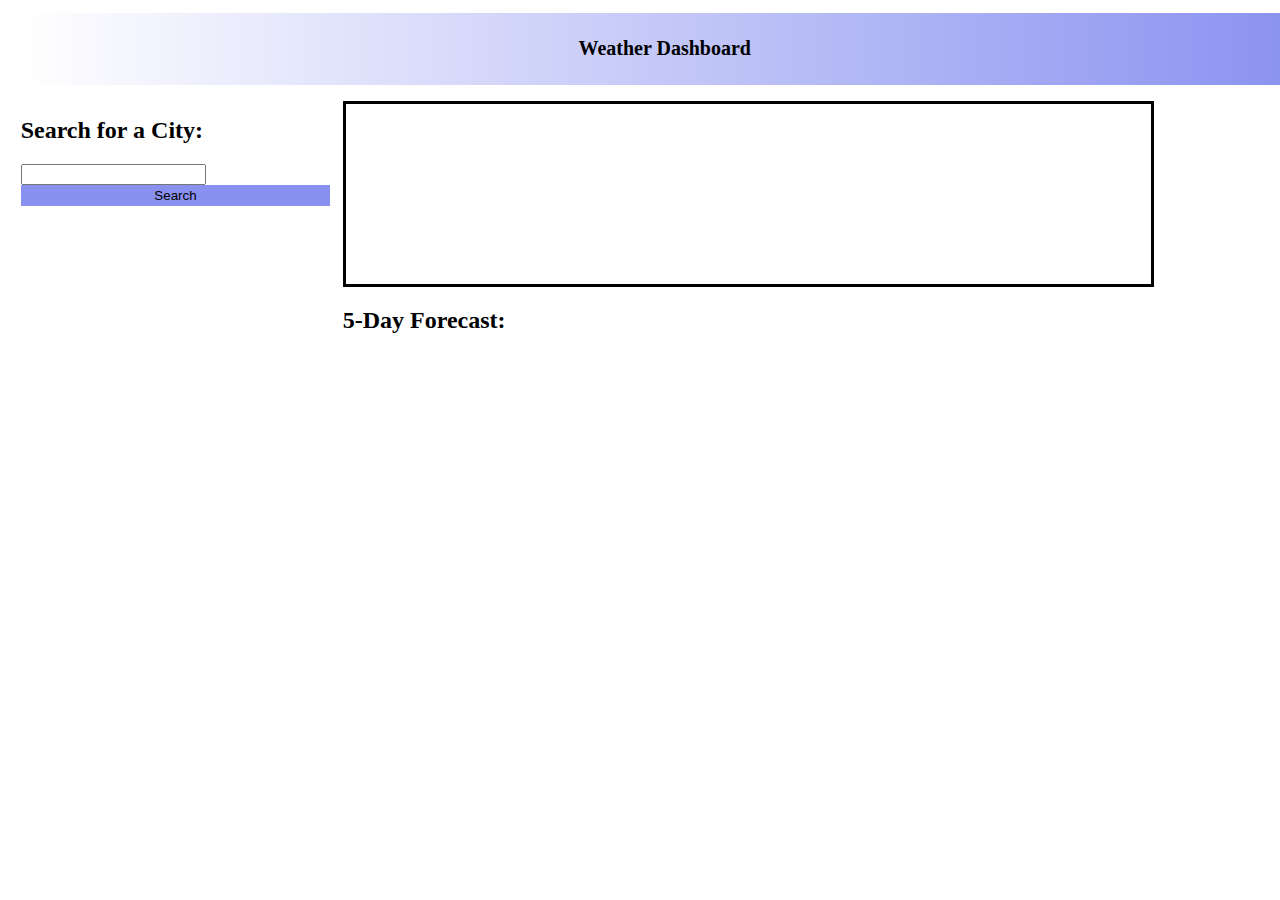
==== assets/index.html @ ecc54ab8 "Created HMTL, CSS, and JS files, used bootstrap for navigation and search bar, dynamically created H" ====
<!DOCTYPE html>
<html lang="en">

<head>
    <meta charset="UTF-8">
    <meta http-equiv="X-UA-Compatible" content="IE=edge">
    <meta name="viewport" content="width=device-width, initial-scale=1.0">
    <link rel="stylesheet" href="https://cdn.jsdelivr.net/npm/bootstrap@5.2.0/dist/css/bootstrap.min.css"
        integrity="sha384-gH2yIJqKdNHPEq0n4Mqa/HGKIhSkIHeL5AyhkYV8i59U5AR6csBvApHHNl/vI1Bx" crossorigin="anonymous">
    <script src="https://cdn.jsdelivr.net/npm/bootstrap@5.2.0/dist/js/bootstrap.bundle.min.js"
        integrity="sha384-A3rJD856KowSb7dwlZdYEkO39Gagi7vIsF0jrRAoQmDKKtQBHUuLZ9AsSv4jD4Xa"
        crossorigin="anonymous"></script>
    <link rel="stylesheet" href="style.css">
    <title>Document</title>
</head>

<body>
    <main class="main">
        <section>
            <nav class="nav">
                <div class="navbar-text">Weather Dashboard</div>
            </nav>
        </section>
        <section class="citySearchandResult">
            <div class="citySearch">
                <h2>Search for a City:</h2>
                <nav class="citySearchBar bg-light">
                        <form role="search">
                            <input class="form-control me-2" type="search" value="" aria-label="Search">
                            <button class="btn btn-outline-success" type="submit">Search</button>
                        </form>
                    </div>
                </nav>
            </div>
            <div class="cityAnd5Dayforecast">
            <div class="cityWeatherDisplay">
                <h3 class="info"></h3>
            </div>
            <div class="5DayForecast">
                <h2>5-Day Forecast:</h2>
            </div>
        </div>
        </section>
    </main>
    <script src="./script.js"></script>
</body>

</html>
---- assets/style.css ----
.main{
    margin: 1%;
}
.nav{
    background-image: linear-gradient(to right, rgba(255,0,0,0), rgb(137, 145, 240));
padding: 2%;
width: 100%;
}

.navbar-text{
    text-align: center;
    font-size: 20px;
    font-weight: bold;
    text-decoration-color:black ;
    width: 100%;
}

.citySearchandResult{
display: flex;
flex-direction: row;
}

.citySearch{
    margin-top: 1%;
   margin-right: 1%;
    width: 25%;
}

.btn{
    width: 100%;
    border-color:rgba(255,0,0,0) ;
    background-color: rgb(137, 145, 240);
    text-decoration-color:black ;
    --bs-btn-color: black; 
}

.cityAnd5Dayforecast{
    display: flex;
    flex-direction: column;
    width: 65%;
}

.cityWeatherDisplay{
    border-color: black;
    border: solid;
    width: 100%;
    height: 180px;
    margin-top: 2%;
}
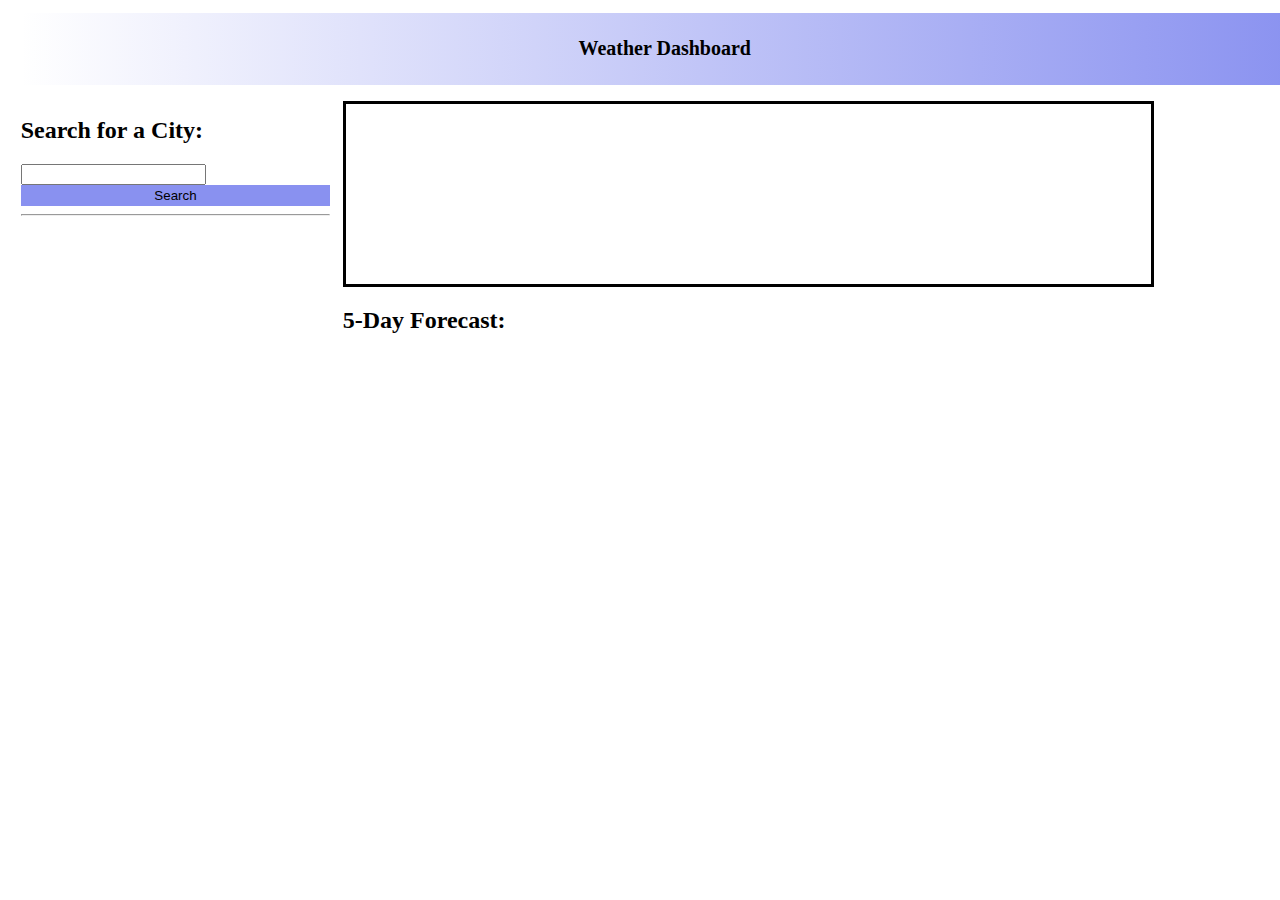
==== commit 93a412d7: "used for loop to add HTML elements by looping through API data for 5 day forcaste, used local storag" ====
--- a/assets/index.html
+++ b/assets/index.html
@@ -25,21 +25,24 @@
             <div class="citySearch">
                 <h2>Search for a City:</h2>
                 <nav class="citySearchBar bg-light">
-                        <form role="search">
-                            <input class="form-control me-2" type="search" value="" aria-label="Search">
-                            <button class="btn btn-outline-success" type="submit">Search</button>
-                        </form>
-                    </div>
+                    <form role="search">
+                        <input class="form-control me-2" type="search" value="" aria-label="Search">
+                        <button class="btn btn-outline-success" type="submit">Search</button>
+                    </form>
                 </nav>
+                <div class="searchHistory">
+                    <hr>
+                    <div class="searchHistoryItems"></div>
+                </div>
             </div>
             <div class="cityAnd5Dayforecast">
-            <div class="cityWeatherDisplay">
-                <h3 class="info"></h3>
+                <div class="cityWeatherDisplay">
+                </div>
+                <div class="fiveDayForecast">
+                    <h2>5-Day Forecast:</h2>
+                    
+                </div>
             </div>
-            <div class="5DayForecast">
-                <h2>5-Day Forecast:</h2>
-            </div>
-        </div>
         </section>
     </main>
     <script src="./script.js"></script>
--- a/assets/style.css
+++ b/assets/style.css
@@ -34,6 +34,11 @@
     --bs-btn-color: black; 
 }
 
+.btn:hover {
+    background-color: rgb(180, 185, 239);
+    border-color: rgba(255,0,0,0) ;
+}
+
 .cityAnd5Dayforecast{
     display: flex;
     flex-direction: column;
@@ -46,4 +51,9 @@
     width: 100%;
     height: 180px;
     margin-top: 2%;
+}
+
+.searchHistoryItems{
+    display: flex;
+    flex-direction: column
 }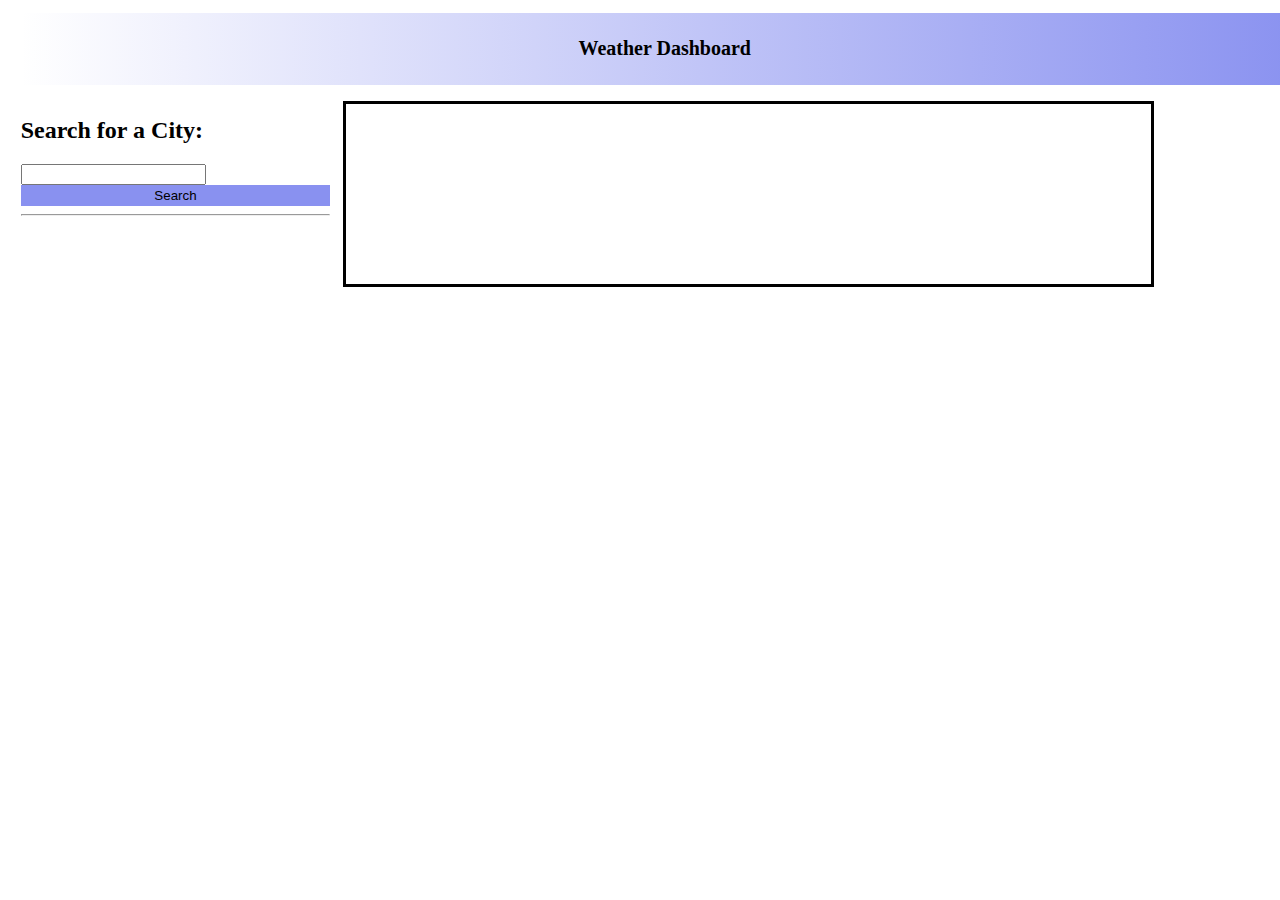
==== commit 184bffb2: "added flex display to five day forecast, allowed search history items to be reloaded to view data" ====
--- a/assets/index.html
+++ b/assets/index.html
@@ -38,9 +38,7 @@
             <div class="cityAnd5Dayforecast">
                 <div class="cityWeatherDisplay">
                 </div>
-                <div class="fiveDayForecast">
-                    <h2>5-Day Forecast:</h2>
-                    
+                <div class="fiveDayForecastContainer">
                 </div>
             </div>
         </section>
--- a/assets/style.css
+++ b/assets/style.css
@@ -56,4 +56,14 @@
 .searchHistoryItems{
     display: flex;
     flex-direction: column
+}
+
+.forecastBoxes{
+display: flex;
+flex-direction: row;
+justify-content: space-between;
+}
+
+.fiveDayDiv{
+background-color: rgb(98, 108, 219);;
 }